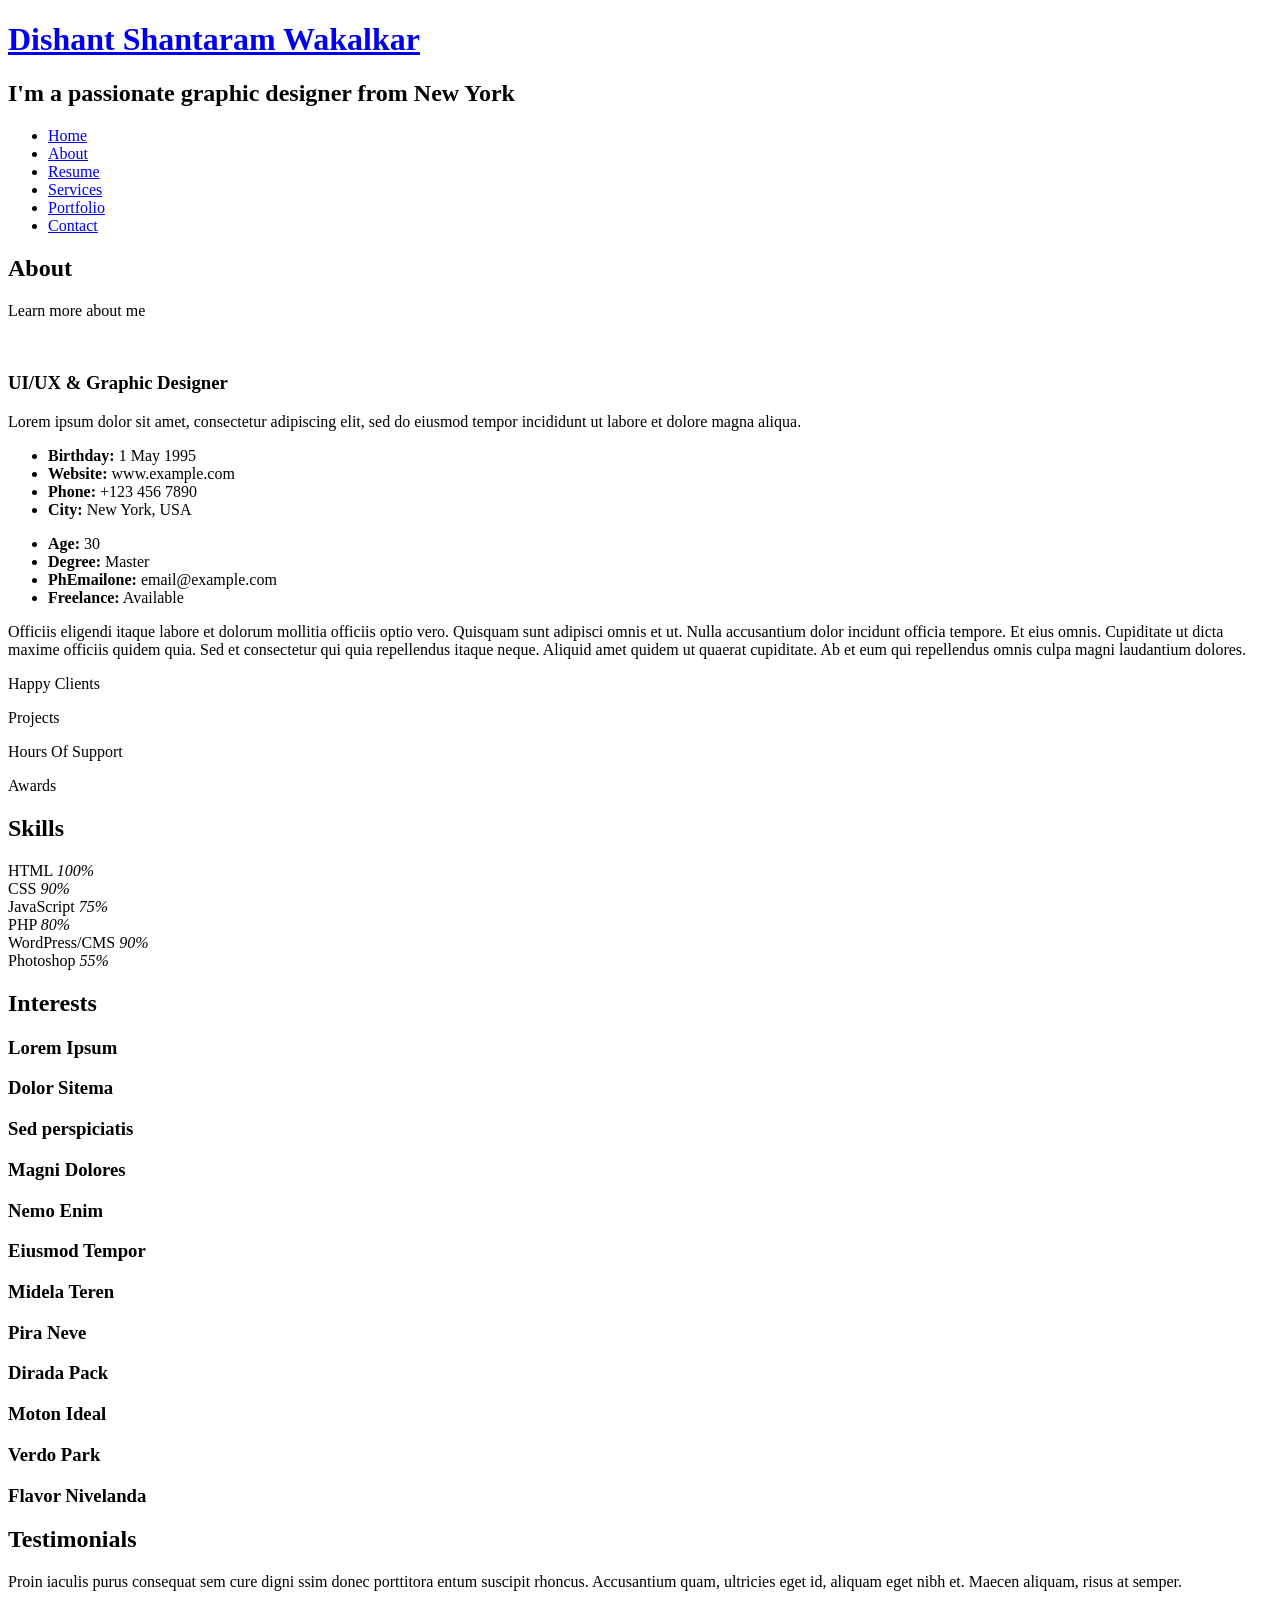
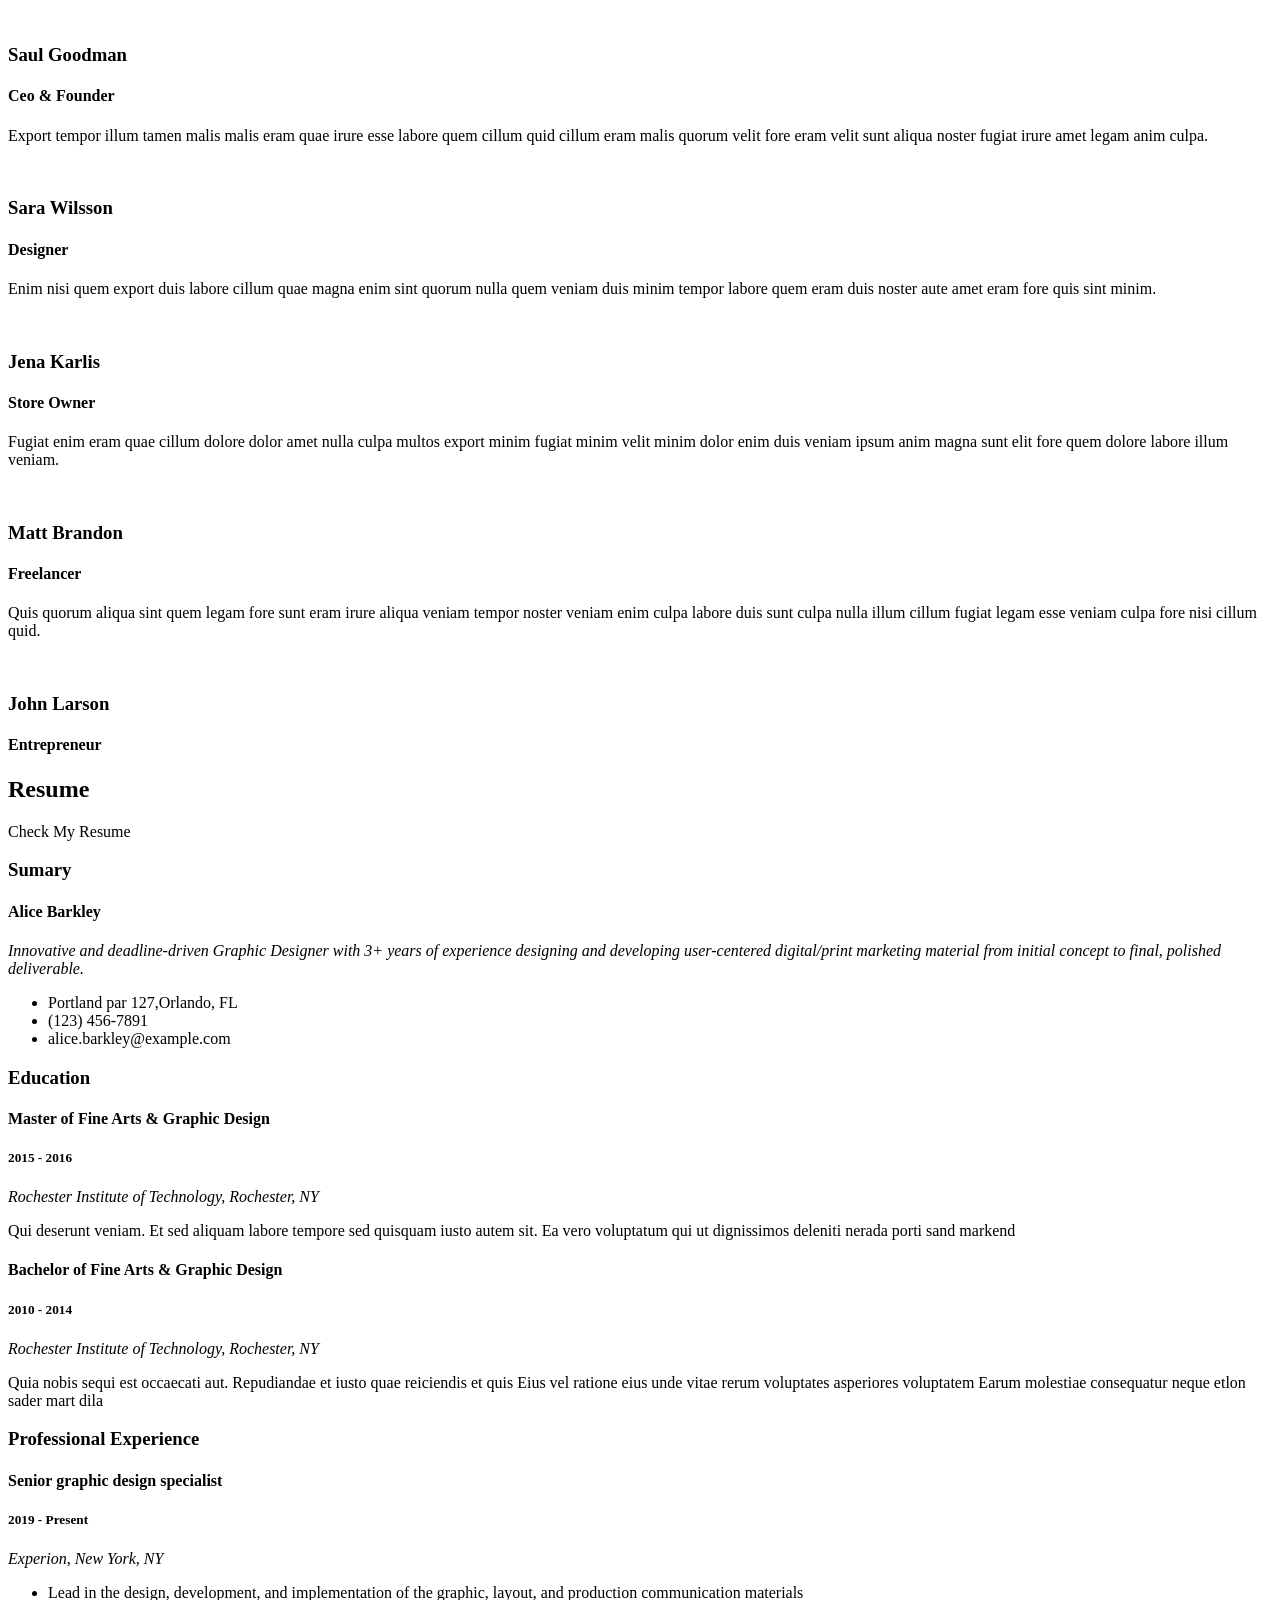
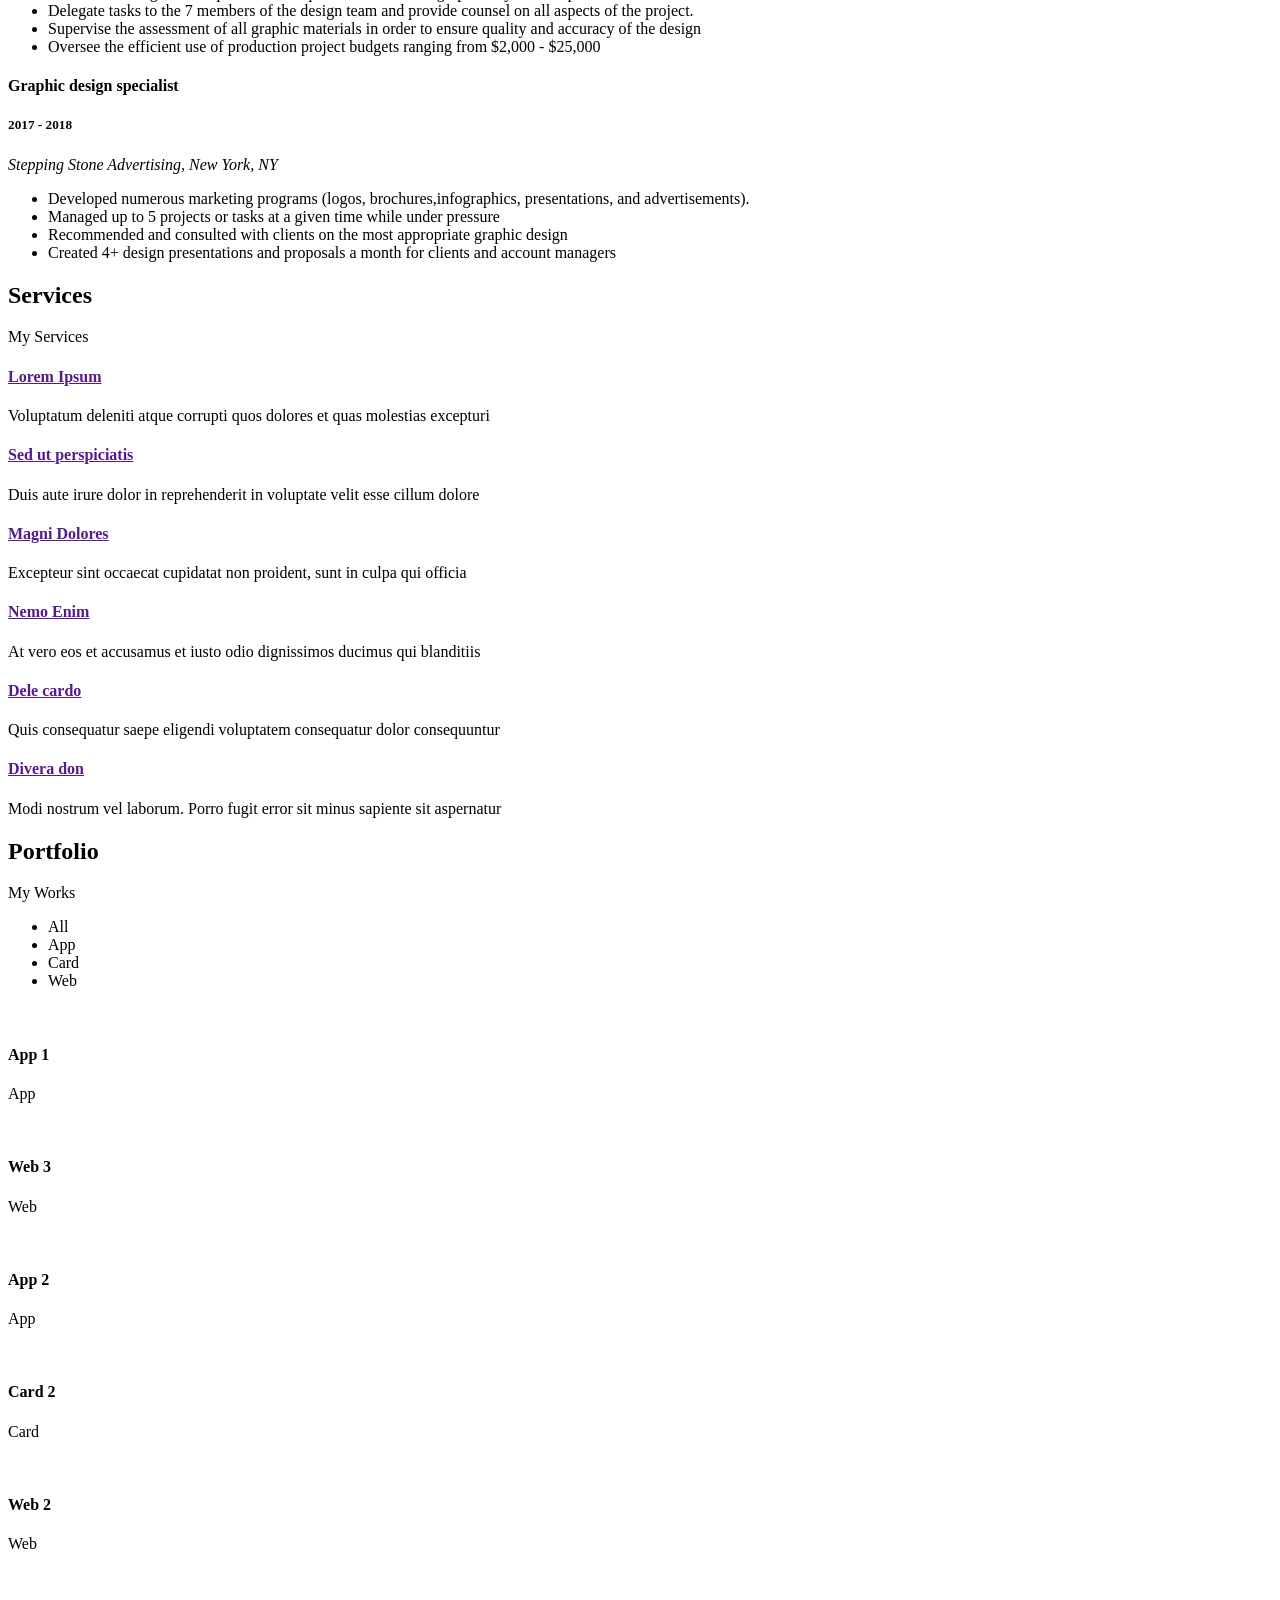
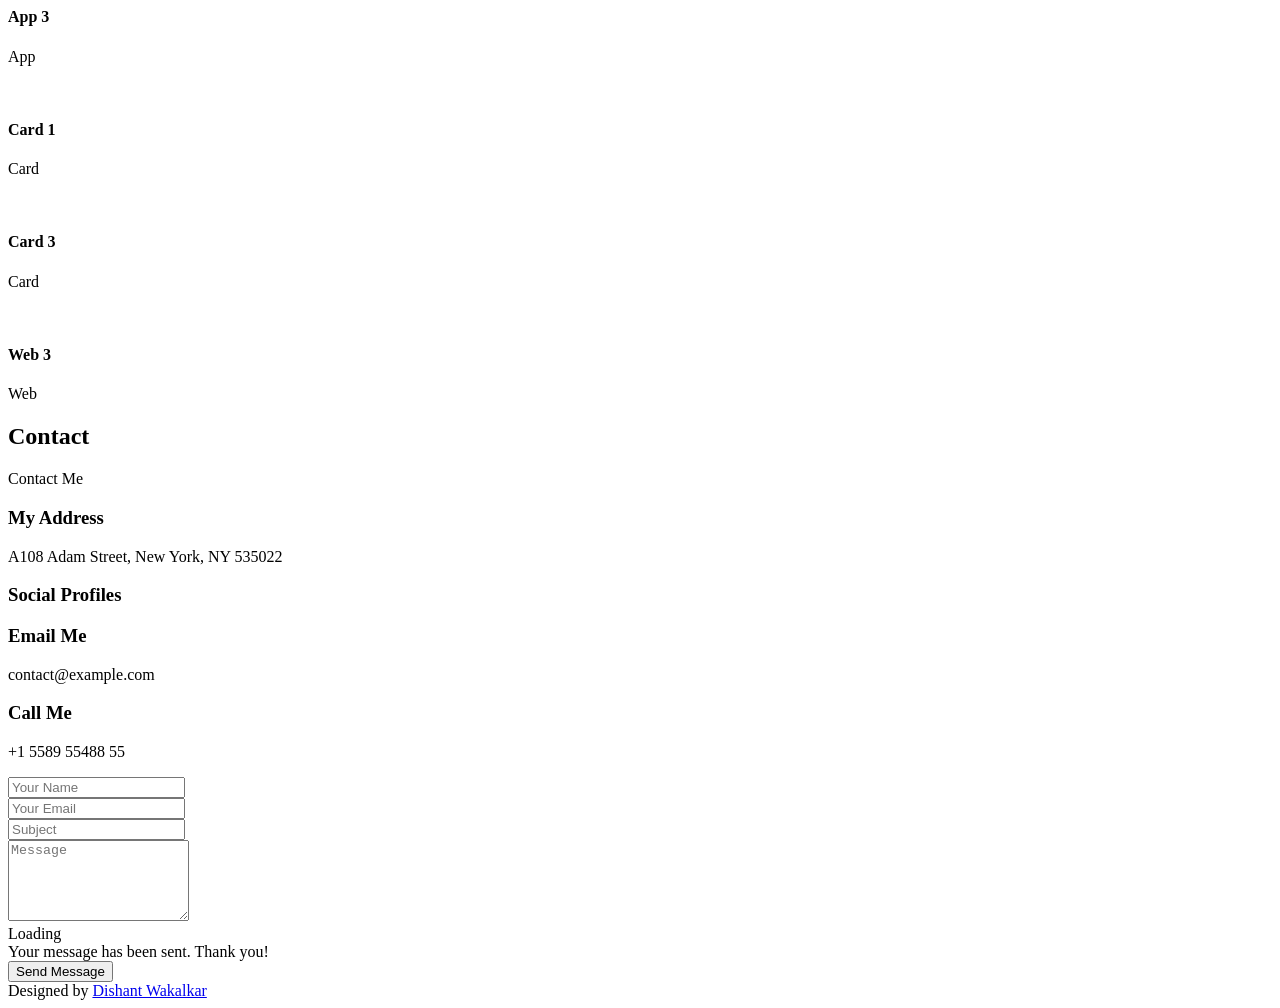
==== index.html @ 9e3fe653 "Some update" ====
<!DOCTYPE html>
<html lang="en">

<head>
  <meta charset="utf-8">
  <meta content="width=device-width, initial-scale=1.0" name="viewport">

  <title>Personal Bootstrap Template</title>
  <meta content="" name="description">
  <meta content="" name="keywords">

  <!-- Favicons -->
  <link href="assets/img/favicon.png" rel="icon">
  <link href="assets/img/apple-touch-icon.png" rel="apple-touch-icon">

  <!-- Google Fonts -->
  <link href="https://fonts.googleapis.com/css?family=Open+Sans:300,300i,400,400i,600,600i,700,700i|Raleway:300,300i,400,400i,500,500i,600,600i,700,700i|Poppins:300,300i,400,400i,500,500i,600,600i,700,700i" rel="stylesheet">

  <!-- Vendor CSS Files -->
  <link href="assets/vendor/bootstrap/css/bootstrap.min.css" rel="stylesheet">
  <link href="assets/vendor/bootstrap-icons/bootstrap-icons.css" rel="stylesheet">
  <link href="assets/vendor/boxicons/css/boxicons.min.css" rel="stylesheet">
  <link href="assets/vendor/glightbox/css/glightbox.min.css" rel="stylesheet">
  <link href="assets/vendor/remixicon/remixicon.css" rel="stylesheet">
  <link href="assets/vendor/swiper/swiper-bundle.min.css" rel="stylesheet">

  <!-- Template Main CSS File -->
  <link href="assets/css/style.css" rel="stylesheet">

  <!-- =======================================================
  * Template Name: Personal - v4.8.1
  * Template URL: https://bootstrapmade.com/personal-free-resume-bootstrap-template/
  * Author: BootstrapMade.com
  * License: https://bootstrapmade.com/license/
  ======================================================== -->
</head>

<body>

  <!-- ======= Header ======= -->
  <header id="header">
    <div class="container">

      <h1><a href="index.html">Dishant Shantaram Wakalkar</a></h1>
      <!-- Uncomment below if you prefer to use an image logo -->
      <!-- <a href="index.html" class="mr-auto"><img src="assets/img/logo.png" alt="" class="img-fluid"></a> -->
      <h2>I'm a passionate <span>graphic designer</span> from New York</h2>

      <nav id="navbar" class="navbar">
        <ul>
          <li><a class="nav-link active" href="#header">Home</a></li>
          <li><a class="nav-link" href="#about">About</a></li>
          <li><a class="nav-link" href="#resume">Resume</a></li>
          <li><a class="nav-link" href="#services">Services</a></li>
          <li><a class="nav-link" href="#portfolio">Portfolio</a></li>
          <li><a class="nav-link" href="#contact">Contact</a></li>
        </ul>
        <i class="bi bi-list mobile-nav-toggle"></i>
      </nav><!-- .navbar -->

      <div class="social-links">
        <a href="#" class="twitter"><i class="bi bi-twitter"></i></a>
        <a href="#" class="facebook"><i class="bi bi-facebook"></i></a>
        <a href="#" class="instagram"><i class="bi bi-instagram"></i></a>
        <a href="#" class="linkedin"><i class="bi bi-linkedin"></i></a>
      </div>

    </div>
  </header><!-- End Header -->

  <!-- ======= About Section ======= -->
  <section id="about" class="about">

    <!-- ======= About Me ======= -->
    <div class="about-me container">

      <div class="section-title">
        <h2>About</h2>
        <p>Learn more about me</p>
      </div>

      <div class="row">
        <div class="col-lg-4" data-aos="fade-right">
          <img src="assets/img/" class="img-fluid" alt="">
        </div>
        <div class="col-lg-8 pt-4 pt-lg-0 content" data-aos="fade-left">
          <h3>UI/UX &amp; Graphic Designer</h3>
          <p class="fst-italic">
            Lorem ipsum dolor sit amet, consectetur adipiscing elit, sed do eiusmod tempor incididunt ut labore et dolore
            magna aliqua.
          </p>
          <div class="row">
            <div class="col-lg-6">
              <ul>
                <li><i class="bi bi-chevron-right"></i> <strong>Birthday:</strong> <span>1 May 1995</span></li>
                <li><i class="bi bi-chevron-right"></i> <strong>Website:</strong> <span>www.example.com</span></li>
                <li><i class="bi bi-chevron-right"></i> <strong>Phone:</strong> <span>+123 456 7890</span></li>
                <li><i class="bi bi-chevron-right"></i> <strong>City:</strong> <span>New York, USA</span></li>
              </ul>
            </div>
            <div class="col-lg-6">
              <ul>
                <li><i class="bi bi-chevron-right"></i> <strong>Age:</strong> <span>30</span></li>
                <li><i class="bi bi-chevron-right"></i> <strong>Degree:</strong> <span>Master</span></li>
                <li><i class="bi bi-chevron-right"></i> <strong>PhEmailone:</strong> <span>email@example.com</span></li>
                <li><i class="bi bi-chevron-right"></i> <strong>Freelance:</strong> <span>Available</span></li>
              </ul>
            </div>
          </div>
          <p>
            Officiis eligendi itaque labore et dolorum mollitia officiis optio vero. Quisquam sunt adipisci omnis et ut. Nulla accusantium dolor incidunt officia tempore. Et eius omnis.
            Cupiditate ut dicta maxime officiis quidem quia. Sed et consectetur qui quia repellendus itaque neque. Aliquid amet quidem ut quaerat cupiditate. Ab et eum qui repellendus omnis culpa magni laudantium dolores.
          </p>
        </div>
      </div>

    </div><!-- End About Me -->

    <!-- ======= Counts ======= -->
    <div class="counts container">

      <div class="row">

        <div class="col-lg-3 col-md-6">
          <div class="count-box">
            <i class="bi bi-emoji-smile"></i>
            <span data-purecounter-start="0" data-purecounter-end="232" data-purecounter-duration="1" class="purecounter"></span>
            <p>Happy Clients</p>
          </div>
        </div>

        <div class="col-lg-3 col-md-6 mt-5 mt-md-0">
          <div class="count-box">
            <i class="bi bi-journal-richtext"></i>
            <span data-purecounter-start="0" data-purecounter-end="521" data-purecounter-duration="1" class="purecounter"></span>
            <p>Projects</p>
          </div>
        </div>

        <div class="col-lg-3 col-md-6 mt-5 mt-lg-0">
          <div class="count-box">
            <i class="bi bi-headset"></i>
            <span data-purecounter-start="0" data-purecounter-end="1463" data-purecounter-duration="1" class="purecounter"></span>
            <p>Hours Of Support</p>
          </div>
        </div>

        <div class="col-lg-3 col-md-6 mt-5 mt-lg-0">
          <div class="count-box">
            <i class="bi bi-award"></i>
            <span data-purecounter-start="0" data-purecounter-end="24" data-purecounter-duration="1" class="purecounter"></span>
            <p>Awards</p>
          </div>
        </div>

      </div>

    </div><!-- End Counts -->

    <!-- ======= Skills  ======= -->
    <div class="skills container">

      <div class="section-title">
        <h2>Skills</h2>
      </div>

      <div class="row skills-content">

        <div class="col-lg-6">

          <div class="progress">
            <span class="skill">HTML <i class="val">100%</i></span>
            <div class="progress-bar-wrap">
              <div class="progress-bar" role="progressbar" aria-valuenow="100" aria-valuemin="0" aria-valuemax="100"></div>
            </div>
          </div>

          <div class="progress">
            <span class="skill">CSS <i class="val">90%</i></span>
            <div class="progress-bar-wrap">
              <div class="progress-bar" role="progressbar" aria-valuenow="90" aria-valuemin="0" aria-valuemax="100"></div>
            </div>
          </div>

          <div class="progress">
            <span class="skill">JavaScript <i class="val">75%</i></span>
            <div class="progress-bar-wrap">
              <div class="progress-bar" role="progressbar" aria-valuenow="75" aria-valuemin="0" aria-valuemax="100"></div>
            </div>
          </div>

        </div>

        <div class="col-lg-6">

          <div class="progress">
            <span class="skill">PHP <i class="val">80%</i></span>
            <div class="progress-bar-wrap">
              <div class="progress-bar" role="progressbar" aria-valuenow="80" aria-valuemin="0" aria-valuemax="100"></div>
            </div>
          </div>

          <div class="progress">
            <span class="skill">WordPress/CMS <i class="val">90%</i></span>
            <div class="progress-bar-wrap">
              <div class="progress-bar" role="progressbar" aria-valuenow="90" aria-valuemin="0" aria-valuemax="100"></div>
            </div>
          </div>

          <div class="progress">
            <span class="skill">Photoshop <i class="val">55%</i></span>
            <div class="progress-bar-wrap">
              <div class="progress-bar" role="progressbar" aria-valuenow="55" aria-valuemin="0" aria-valuemax="100"></div>
            </div>
          </div>

        </div>

      </div>

    </div><!-- End Skills -->

    <!-- ======= Interests ======= -->
    <div class="interests container">

      <div class="section-title">
        <h2>Interests</h2>
      </div>

      <div class="row">
        <div class="col-lg-3 col-md-4">
          <div class="icon-box">
            <i class="ri-store-line" style="color: #ffbb2c;"></i>
            <h3>Lorem Ipsum</h3>
          </div>
        </div>
        <div class="col-lg-3 col-md-4 mt-4 mt-md-0">
          <div class="icon-box">
            <i class="ri-bar-chart-box-line" style="color: #5578ff;"></i>
            <h3>Dolor Sitema</h3>
          </div>
        </div>
        <div class="col-lg-3 col-md-4 mt-4 mt-md-0">
          <div class="icon-box">
            <i class="ri-calendar-todo-line" style="color: #e80368;"></i>
            <h3>Sed perspiciatis</h3>
          </div>
        </div>
        <div class="col-lg-3 col-md-4 mt-4 mt-lg-0">
          <div class="icon-box">
            <i class="ri-paint-brush-line" style="color: #e361ff;"></i>
            <h3>Magni Dolores</h3>
          </div>
        </div>
        <div class="col-lg-3 col-md-4 mt-4">
          <div class="icon-box">
            <i class="ri-database-2-line" style="color: #47aeff;"></i>
            <h3>Nemo Enim</h3>
          </div>
        </div>
        <div class="col-lg-3 col-md-4 mt-4">
          <div class="icon-box">
            <i class="ri-gradienter-line" style="color: #ffa76e;"></i>
            <h3>Eiusmod Tempor</h3>
          </div>
        </div>
        <div class="col-lg-3 col-md-4 mt-4">
          <div class="icon-box">
            <i class="ri-file-list-3-line" style="color: #11dbcf;"></i>
            <h3>Midela Teren</h3>
          </div>
        </div>
        <div class="col-lg-3 col-md-4 mt-4">
          <div class="icon-box">
            <i class="ri-price-tag-2-line" style="color: #4233ff;"></i>
            <h3>Pira Neve</h3>
          </div>
        </div>
        <div class="col-lg-3 col-md-4 mt-4">
          <div class="icon-box">
            <i class="ri-anchor-line" style="color: #b2904f;"></i>
            <h3>Dirada Pack</h3>
          </div>
        </div>
        <div class="col-lg-3 col-md-4 mt-4">
          <div class="icon-box">
            <i class="ri-disc-line" style="color: #b20969;"></i>
            <h3>Moton Ideal</h3>
          </div>
        </div>
        <div class="col-lg-3 col-md-4 mt-4">
          <div class="icon-box">
            <i class="ri-base-station-line" style="color: #ff5828;"></i>
            <h3>Verdo Park</h3>
          </div>
        </div>
        <div class="col-lg-3 col-md-4 mt-4">
          <div class="icon-box">
            <i class="ri-fingerprint-line" style="color: #29cc61;"></i>
            <h3>Flavor Nivelanda</h3>
          </div>
        </div>
      </div>

    </div><!-- End Interests -->

    <!-- ======= Testimonials ======= -->
    <div class="testimonials container">

      <div class="section-title">
        <h2>Testimonials</h2>
      </div>

      <div class="testimonials-slider swiper" data-aos="fade-up" data-aos-delay="100">
        <div class="swiper-wrapper">

          <div class="swiper-slide">
            <div class="testimonial-item">
              <p>
                <i class="bx bxs-quote-alt-left quote-icon-left"></i>
                Proin iaculis purus consequat sem cure digni ssim donec porttitora entum suscipit rhoncus. Accusantium quam, ultricies eget id, aliquam eget nibh et. Maecen aliquam, risus at semper.
                <i class="bx bxs-quote-alt-right quote-icon-right"></i>
              </p>
              <img src="assets/img/testimonials/testimonials-1.jpg" class="testimonial-img" alt="">
              <h3>Saul Goodman</h3>
              <h4>Ceo &amp; Founder</h4>
            </div>
          </div><!-- End testimonial item -->

          <div class="swiper-slide">
            <div class="testimonial-item">
              <p>
                <i class="bx bxs-quote-alt-left quote-icon-left"></i>
                Export tempor illum tamen malis malis eram quae irure esse labore quem cillum quid cillum eram malis quorum velit fore eram velit sunt aliqua noster fugiat irure amet legam anim culpa.
                <i class="bx bxs-quote-alt-right quote-icon-right"></i>
              </p>
              <img src="assets/img/testimonials/testimonials-2.jpg" class="testimonial-img" alt="">
              <h3>Sara Wilsson</h3>
              <h4>Designer</h4>
            </div>
          </div><!-- End testimonial item -->

          <div class="swiper-slide">
            <div class="testimonial-item">
              <p>
                <i class="bx bxs-quote-alt-left quote-icon-left"></i>
                Enim nisi quem export duis labore cillum quae magna enim sint quorum nulla quem veniam duis minim tempor labore quem eram duis noster aute amet eram fore quis sint minim.
                <i class="bx bxs-quote-alt-right quote-icon-right"></i>
              </p>
              <img src="assets/img/testimonials/testimonials-3.jpg" class="testimonial-img" alt="">
              <h3>Jena Karlis</h3>
              <h4>Store Owner</h4>
            </div>
          </div><!-- End testimonial item -->

          <div class="swiper-slide">
            <div class="testimonial-item">
              <p>
                <i class="bx bxs-quote-alt-left quote-icon-left"></i>
                Fugiat enim eram quae cillum dolore dolor amet nulla culpa multos export minim fugiat minim velit minim dolor enim duis veniam ipsum anim magna sunt elit fore quem dolore labore illum veniam.
                <i class="bx bxs-quote-alt-right quote-icon-right"></i>
              </p>
              <img src="assets/img/testimonials/testimonials-4.jpg" class="testimonial-img" alt="">
              <h3>Matt Brandon</h3>
              <h4>Freelancer</h4>
            </div>
          </div><!-- End testimonial item -->

          <div class="swiper-slide">
            <div class="testimonial-item">
              <p>
                <i class="bx bxs-quote-alt-left quote-icon-left"></i>
                Quis quorum aliqua sint quem legam fore sunt eram irure aliqua veniam tempor noster veniam enim culpa labore duis sunt culpa nulla illum cillum fugiat legam esse veniam culpa fore nisi cillum quid.
                <i class="bx bxs-quote-alt-right quote-icon-right"></i>
              </p>
              <img src="assets/img/testimonials/testimonials-5.jpg" class="testimonial-img" alt="">
              <h3>John Larson</h3>
              <h4>Entrepreneur</h4>
            </div>
          </div><!-- End testimonial item -->

        </div>
        <div class="swiper-pagination"></div>
      </div>

      <div class="owl-carousel testimonials-carousel">

      </div>

    </div><!-- End Testimonials  -->

  </section><!-- End About Section -->

  <!-- ======= Resume Section ======= -->
  <section id="resume" class="resume">
    <div class="container">

      <div class="section-title">
        <h2>Resume</h2>
        <p>Check My Resume</p>
      </div>

      <div class="row">
        <div class="col-lg-6">
          <h3 class="resume-title">Sumary</h3>
          <div class="resume-item pb-0">
            <h4>Alice Barkley</h4>
            <p><em>Innovative and deadline-driven Graphic Designer with 3+ years of experience designing and developing user-centered digital/print marketing material from initial concept to final, polished deliverable.</em></p>
            <p>
            <ul>
              <li>Portland par 127,Orlando, FL</li>
              <li>(123) 456-7891</li>
              <li>alice.barkley@example.com</li>
            </ul>
            </p>
          </div>

          <h3 class="resume-title">Education</h3>
          <div class="resume-item">
            <h4>Master of Fine Arts &amp; Graphic Design</h4>
            <h5>2015 - 2016</h5>
            <p><em>Rochester Institute of Technology, Rochester, NY</em></p>
            <p>Qui deserunt veniam. Et sed aliquam labore tempore sed quisquam iusto autem sit. Ea vero voluptatum qui ut dignissimos deleniti nerada porti sand markend</p>
          </div>
          <div class="resume-item">
            <h4>Bachelor of Fine Arts &amp; Graphic Design</h4>
            <h5>2010 - 2014</h5>
            <p><em>Rochester Institute of Technology, Rochester, NY</em></p>
            <p>Quia nobis sequi est occaecati aut. Repudiandae et iusto quae reiciendis et quis Eius vel ratione eius unde vitae rerum voluptates asperiores voluptatem Earum molestiae consequatur neque etlon sader mart dila</p>
          </div>
        </div>
        <div class="col-lg-6">
          <h3 class="resume-title">Professional Experience</h3>
          <div class="resume-item">
            <h4>Senior graphic design specialist</h4>
            <h5>2019 - Present</h5>
            <p><em>Experion, New York, NY </em></p>
            <p>
            <ul>
              <li>Lead in the design, development, and implementation of the graphic, layout, and production communication materials</li>
              <li>Delegate tasks to the 7 members of the design team and provide counsel on all aspects of the project. </li>
              <li>Supervise the assessment of all graphic materials in order to ensure quality and accuracy of the design</li>
              <li>Oversee the efficient use of production project budgets ranging from $2,000 - $25,000</li>
            </ul>
            </p>
          </div>
          <div class="resume-item">
            <h4>Graphic design specialist</h4>
            <h5>2017 - 2018</h5>
            <p><em>Stepping Stone Advertising, New York, NY</em></p>
            <p>
            <ul>
              <li>Developed numerous marketing programs (logos, brochures,infographics, presentations, and advertisements).</li>
              <li>Managed up to 5 projects or tasks at a given time while under pressure</li>
              <li>Recommended and consulted with clients on the most appropriate graphic design</li>
              <li>Created 4+ design presentations and proposals a month for clients and account managers</li>
            </ul>
            </p>
          </div>
        </div>
      </div>

    </div>
  </section><!-- End Resume Section -->

  <!-- ======= Services Section ======= -->
  <section id="services" class="services">
    <div class="container">

      <div class="section-title">
        <h2>Services</h2>
        <p>My Services</p>
      </div>

      <div class="row">
        <div class="col-lg-4 col-md-6 d-flex align-items-stretch">
          <div class="icon-box">
            <div class="icon"><i class="bx bxl-dribbble"></i></div>
            <h4><a href="">Lorem Ipsum</a></h4>
            <p>Voluptatum deleniti atque corrupti quos dolores et quas molestias excepturi</p>
          </div>
        </div>

        <div class="col-lg-4 col-md-6 d-flex align-items-stretch mt-4 mt-md-0">
          <div class="icon-box">
            <div class="icon"><i class="bx bx-file"></i></div>
            <h4><a href="">Sed ut perspiciatis</a></h4>
            <p>Duis aute irure dolor in reprehenderit in voluptate velit esse cillum dolore</p>
          </div>
        </div>

        <div class="col-lg-4 col-md-6 d-flex align-items-stretch mt-4 mt-lg-0">
          <div class="icon-box">
            <div class="icon"><i class="bx bx-tachometer"></i></div>
            <h4><a href="">Magni Dolores</a></h4>
            <p>Excepteur sint occaecat cupidatat non proident, sunt in culpa qui officia</p>
          </div>
        </div>

        <div class="col-lg-4 col-md-6 d-flex align-items-stretch mt-4">
          <div class="icon-box">
            <div class="icon"><i class="bx bx-world"></i></div>
            <h4><a href="">Nemo Enim</a></h4>
            <p>At vero eos et accusamus et iusto odio dignissimos ducimus qui blanditiis</p>
          </div>
        </div>

        <div class="col-lg-4 col-md-6 d-flex align-items-stretch mt-4">
          <div class="icon-box">
            <div class="icon"><i class="bx bx-slideshow"></i></div>
            <h4><a href="">Dele cardo</a></h4>
            <p>Quis consequatur saepe eligendi voluptatem consequatur dolor consequuntur</p>
          </div>
        </div>

        <div class="col-lg-4 col-md-6 d-flex align-items-stretch mt-4">
          <div class="icon-box">
            <div class="icon"><i class="bx bx-arch"></i></div>
            <h4><a href="">Divera don</a></h4>
            <p>Modi nostrum vel laborum. Porro fugit error sit minus sapiente sit aspernatur</p>
          </div>
        </div>

      </div>

    </div>
  </section><!-- End Services Section -->

  <!-- ======= Portfolio Section ======= -->
  <section id="portfolio" class="portfolio">
    <div class="container">

      <div class="section-title">
        <h2>Portfolio</h2>
        <p>My Works</p>
      </div>

      <div class="row">
        <div class="col-lg-12 d-flex justify-content-center">
          <ul id="portfolio-flters">
            <li data-filter="*" class="filter-active">All</li>
            <li data-filter=".filter-app">App</li>
            <li data-filter=".filter-card">Card</li>
            <li data-filter=".filter-web">Web</li>
          </ul>
        </div>
      </div>

      <div class="row portfolio-container">

        <div class="col-lg-4 col-md-6 portfolio-item filter-app">
          <div class="portfolio-wrap">
            <img src="assets/img/portfolio/portfolio-1.jpg" class="img-fluid" alt="">
            <div class="portfolio-info">
              <h4>App 1</h4>
              <p>App</p>
              <div class="portfolio-links">
                <a href="assets/img/portfolio/portfolio-1.jpg" data-gallery="portfolioGallery" class="portfolio-lightbox" title="App 1"><i class="bx bx-plus"></i></a>
                <a href="portfolio-details.html" data-gallery="portfolioDetailsGallery" data-glightbox="type: external" class="portfolio-details-lightbox" title="Portfolio Details"><i class="bx bx-link"></i></a>
              </div>
            </div>
          </div>
        </div>

        <div class="col-lg-4 col-md-6 portfolio-item filter-web">
          <div class="portfolio-wrap">
            <img src="assets/img/portfolio/portfolio-2.jpg" class="img-fluid" alt="">
            <div class="portfolio-info">
              <h4>Web 3</h4>
              <p>Web</p>
              <div class="portfolio-links">
                <a href="assets/img/portfolio/portfolio-2.jpg" data-gallery="portfolioGallery" class="portfolio-lightbox" title="Web 3"><i class="bx bx-plus"></i></a>
                <a href="portfolio-details.html" data-gallery="portfolioDetailsGallery" data-glightbox="type: external" class="portfolio-details-lightbox" title="Portfolio Details"><i class="bx bx-link"></i></a>
              </div>
            </div>
          </div>
        </div>

        <div class="col-lg-4 col-md-6 portfolio-item filter-app">
          <div class="portfolio-wrap">
            <img src="assets/img/portfolio/portfolio-3.jpg" class="img-fluid" alt="">
            <div class="portfolio-info">
              <h4>App 2</h4>
              <p>App</p>
              <div class="portfolio-links">
                <a href="assets/img/portfolio/portfolio-3.jpg" data-gallery="portfolioGallery" class="portfolio-lightbox" title="App 2"><i class="bx bx-plus"></i></a>
                <a href="portfolio-details.html" data-gallery="portfolioDetailsGallery" data-glightbox="type: external" class="portfolio-details-lightbox" title="Portfolio Details"><i class="bx bx-link"></i></a>
              </div>
            </div>
          </div>
        </div>

        <div class="col-lg-4 col-md-6 portfolio-item filter-card">
          <div class="portfolio-wrap">
            <img src="assets/img/portfolio/portfolio-4.jpg" class="img-fluid" alt="">
            <div class="portfolio-info">
              <h4>Card 2</h4>
              <p>Card</p>
              <div class="portfolio-links">
                <a href="assets/img/portfolio/portfolio-4.jpg" data-gallery="portfolioGallery" class="portfolio-lightbox" title="Card 2"><i class="bx bx-plus"></i></a>
                <a href="portfolio-details.html" data-gallery="portfolioDetailsGallery" data-glightbox="type: external" class="portfolio-details-lightbox" title="Portfolio Details"><i class="bx bx-link"></i></a>
              </div>
            </div>
          </div>
        </div>

        <div class="col-lg-4 col-md-6 portfolio-item filter-web">
          <div class="portfolio-wrap">
            <img src="assets/img/portfolio/portfolio-5.jpg" class="img-fluid" alt="">
            <div class="portfolio-info">
              <h4>Web 2</h4>
              <p>Web</p>
              <div class="portfolio-links">
                <a href="assets/img/portfolio/portfolio-5.jpg" data-gallery="portfolioGallery" class="portfolio-lightbox" title="Web 2"><i class="bx bx-plus"></i></a>
                <a href="portfolio-details.html" data-gallery="portfolioDetailsGallery" data-glightbox="type: external" class="portfolio-details-lightbox" title="Portfolio Details"><i class="bx bx-link"></i></a>
              </div>
            </div>
          </div>
        </div>

        <div class="col-lg-4 col-md-6 portfolio-item filter-app">
          <div class="portfolio-wrap">
            <img src="assets/img/portfolio/portfolio-6.jpg" class="img-fluid" alt="">
            <div class="portfolio-info">
              <h4>App 3</h4>
              <p>App</p>
              <div class="portfolio-links">
                <a href="assets/img/portfolio/portfolio-6.jpg" data-gallery="portfolioGallery" class="portfolio-lightbox" title="App 3"><i class="bx bx-plus"></i></a>
                <a href="portfolio-details.html" data-gallery="portfolioDetailsGallery" data-glightbox="type: external" class="portfolio-details-lightbox" title="Portfolio Details"><i class="bx bx-link"></i></a>
              </div>
            </div>
          </div>
        </div>

        <div class="col-lg-4 col-md-6 portfolio-item filter-card">
          <div class="portfolio-wrap">
            <img src="assets/img/portfolio/portfolio-7.jpg" class="img-fluid" alt="">
            <div class="portfolio-info">
              <h4>Card 1</h4>
              <p>Card</p>
              <div class="portfolio-links">
                <a href="assets/img/portfolio/portfolio-7.jpg" data-gallery="portfolioGallery" class="portfolio-lightbox" title="Card 1"><i class="bx bx-plus"></i></a>
                <a href="portfolio-details.html" data-gallery="portfolioDetailsGallery" data-glightbox="type: external" class="portfolio-details-lightbox" title="Portfolio Details"><i class="bx bx-link"></i></a>
              </div>
            </div>
          </div>
        </div>

        <div class="col-lg-4 col-md-6 portfolio-item filter-card">
          <div class="portfolio-wrap">
            <img src="assets/img/portfolio/portfolio-8.jpg" class="img-fluid" alt="">
            <div class="portfolio-info">
              <h4>Card 3</h4>
              <p>Card</p>
              <div class="portfolio-links">
                <a href="assets/img/portfolio/portfolio-8.jpg" data-gallery="portfolioGallery" class="portfolio-lightbox" title="Card 3"><i class="bx bx-plus"></i></a>
                <a href="portfolio-details.html" data-gallery="portfolioDetailsGallery" data-glightbox="type: external" class="portfolio-details-lightbox" title="Portfolio Details"><i class="bx bx-link"></i></a>
              </div>
            </div>
          </div>
        </div>

        <div class="col-lg-4 col-md-6 portfolio-item filter-web">
          <div class="portfolio-wrap">
            <img src="assets/img/portfolio/portfolio-9.jpg" class="img-fluid" alt="">
            <div class="portfolio-info">
              <h4>Web 3</h4>
              <p>Web</p>
              <div class="portfolio-links">
                <a href="assets/img/portfolio/portfolio-9.jpg" data-gallery="portfolioGallery" class="portfolio-lightbox" title="Web 3"><i class="bx bx-plus"></i></a>
                <a href="portfolio-details.html" data-gallery="portfolioDetailsGallery" data-glightbox="type: external" class="portfolio-details-lightbox" title="Portfolio Details"><i class="bx bx-link"></i></a>
              </div>
            </div>
          </div>
        </div>

      </div>

    </div>
  </section><!-- End Portfolio Section -->

  <!-- ======= Contact Section ======= -->
  <section id="contact" class="contact">
    <div class="container">

      <div class="section-title">
        <h2>Contact</h2>
        <p>Contact Me</p>
      </div>

      <div class="row mt-2">

        <div class="col-md-6 d-flex align-items-stretch">
          <div class="info-box">
            <i class="bx bx-map"></i>
            <h3>My Address</h3>
            <p>A108 Adam Street, New York, NY 535022</p>
          </div>
        </div>

        <div class="col-md-6 mt-4 mt-md-0 d-flex align-items-stretch">
          <div class="info-box">
            <i class="bx bx-share-alt"></i>
            <h3>Social Profiles</h3>
            <div class="social-links">
              <a href="#" class="twitter"><i class="bi bi-twitter"></i></a>
              <a href="#" class="facebook"><i class="bi bi-facebook"></i></a>
              <a href="#" class="instagram"><i class="bi bi-instagram"></i></a>
              <a href="#" class="google-plus"><i class="bi bi-skype"></i></a>
              <a href="#" class="linkedin"><i class="bi bi-linkedin"></i></a>
            </div>
          </div>
        </div>

        <div class="col-md-6 mt-4 d-flex align-items-stretch">
          <div class="info-box">
            <i class="bx bx-envelope"></i>
            <h3>Email Me</h3>
            <p>contact@example.com</p>
          </div>
        </div>
        <div class="col-md-6 mt-4 d-flex align-items-stretch">
          <div class="info-box">
            <i class="bx bx-phone-call"></i>
            <h3>Call Me</h3>
            <p>+1 5589 55488 55</p>
          </div>
        </div>
      </div>

      <form action="forms/contact.php" method="post" role="form" class="php-email-form mt-4">
        <div class="row">
          <div class="col-md-6 form-group">
            <input type="text" name="name" class="form-control" id="name" placeholder="Your Name" required>
          </div>
          <div class="col-md-6 form-group mt-3 mt-md-0">
            <input type="email" class="form-control" name="email" id="email" placeholder="Your Email" required>
          </div>
        </div>
        <div class="form-group mt-3">
          <input type="text" class="form-control" name="subject" id="subject" placeholder="Subject" required>
        </div>
        <div class="form-group mt-3">
          <textarea class="form-control" name="message" rows="5" placeholder="Message" required></textarea>
        </div>
        <div class="my-3">
          <div class="loading">Loading</div>
          <div class="error-message"></div>
          <div class="sent-message">Your message has been sent. Thank you!</div>
        </div>
        <div class="text-center"><button type="submit">Send Message</button></div>
      </form>

    </div>
  </section><!-- End Contact Section -->

  <div class="credits">
    <!-- All the links in the footer should remain intact. -->
    <!-- You can delete the links only if you purchased the pro version. -->
    <!-- Licensing information: https://bootstrapmade.com/license/ -->
    <!-- Purchase the pro version with working PHP/AJAX contact form: https://bootstrapmade.com/personal-free-resume-bootstrap-template/ -->
    Designed by <a href="https://dishantwakalkar.com/">Dishant Wakalkar</a>
  </div>

  <!-- Vendor JS Files -->
  <script src="assets/vendor/purecounter/purecounter_vanilla.js"></script>
  <script src="assets/vendor/bootstrap/js/bootstrap.bundle.min.js"></script>
  <script src="assets/vendor/glightbox/js/glightbox.min.js"></script>
  <script src="assets/vendor/isotope-layout/isotope.pkgd.min.js"></script>
  <script src="assets/vendor/swiper/swiper-bundle.min.js"></script>
  <script src="assets/vendor/waypoints/noframework.waypoints.js"></script>
  <script src="assets/vendor/php-email-form/validate.js"></script>

  <!-- Template Main JS File -->
  <script src="assets/js/main.js"></script>

</body>

</html>
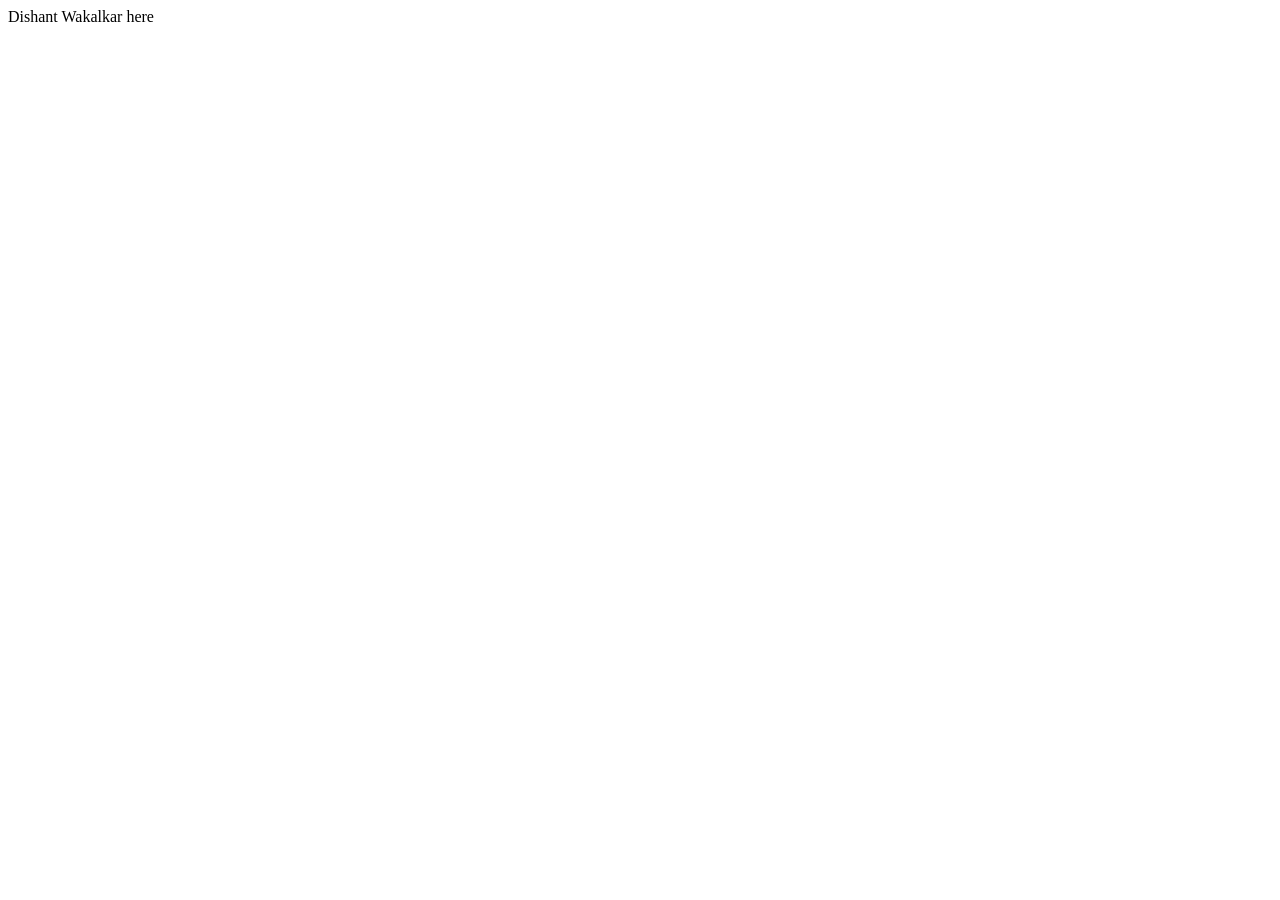
==== commit 32f59c34: "Some More Updates" ====
--- a/index.html
+++ b/index.html
@@ -1,779 +1,12 @@
 <!DOCTYPE html>
 <html lang="en">
-
 <head>
-  <meta charset="utf-8">
-  <meta content="width=device-width, initial-scale=1.0" name="viewport">
-
-  <title>Personal Bootstrap Template</title>
-  <meta content="" name="description">
-  <meta content="" name="keywords">
-
-  <!-- Favicons -->
-  <link href="assets/img/favicon.png" rel="icon">
-  <link href="assets/img/apple-touch-icon.png" rel="apple-touch-icon">
-
-  <!-- Google Fonts -->
-  <link href="https://fonts.googleapis.com/css?family=Open+Sans:300,300i,400,400i,600,600i,700,700i|Raleway:300,300i,400,400i,500,500i,600,600i,700,700i|Poppins:300,300i,400,400i,500,500i,600,600i,700,700i" rel="stylesheet">
-
-  <!-- Vendor CSS Files -->
-  <link href="assets/vendor/bootstrap/css/bootstrap.min.css" rel="stylesheet">
-  <link href="assets/vendor/bootstrap-icons/bootstrap-icons.css" rel="stylesheet">
-  <link href="assets/vendor/boxicons/css/boxicons.min.css" rel="stylesheet">
-  <link href="assets/vendor/glightbox/css/glightbox.min.css" rel="stylesheet">
-  <link href="assets/vendor/remixicon/remixicon.css" rel="stylesheet">
-  <link href="assets/vendor/swiper/swiper-bundle.min.css" rel="stylesheet">
-
-  <!-- Template Main CSS File -->
-  <link href="assets/css/style.css" rel="stylesheet">
-
-  <!-- =======================================================
-  * Template Name: Personal - v4.8.1
-  * Template URL: https://bootstrapmade.com/personal-free-resume-bootstrap-template/
-  * Author: BootstrapMade.com
-  * License: https://bootstrapmade.com/license/
-  ======================================================== -->
+    <meta charset="UTF-8">
+    <meta http-equiv="X-UA-Compatible" content="IE=edge">
+    <meta name="viewport" content="width=device-width, initial-scale=1.0">
+    <title>Document</title>
 </head>
-
 <body>
-
-  <!-- ======= Header ======= -->
-  <header id="header">
-    <div class="container">
-
-      <h1><a href="index.html">Dishant Shantaram Wakalkar</a></h1>
-      <!-- Uncomment below if you prefer to use an image logo -->
-      <!-- <a href="index.html" class="mr-auto"><img src="assets/img/logo.png" alt="" class="img-fluid"></a> -->
-      <h2>I'm a passionate <span>graphic designer</span> from New York</h2>
-
-      <nav id="navbar" class="navbar">
-        <ul>
-          <li><a class="nav-link active" href="#header">Home</a></li>
-          <li><a class="nav-link" href="#about">About</a></li>
-          <li><a class="nav-link" href="#resume">Resume</a></li>
-          <li><a class="nav-link" href="#services">Services</a></li>
-          <li><a class="nav-link" href="#portfolio">Portfolio</a></li>
-          <li><a class="nav-link" href="#contact">Contact</a></li>
-        </ul>
-        <i class="bi bi-list mobile-nav-toggle"></i>
-      </nav><!-- .navbar -->
-
-      <div class="social-links">
-        <a href="#" class="twitter"><i class="bi bi-twitter"></i></a>
-        <a href="#" class="facebook"><i class="bi bi-facebook"></i></a>
-        <a href="#" class="instagram"><i class="bi bi-instagram"></i></a>
-        <a href="#" class="linkedin"><i class="bi bi-linkedin"></i></a>
-      </div>
-
-    </div>
-  </header><!-- End Header -->
-
-  <!-- ======= About Section ======= -->
-  <section id="about" class="about">
-
-    <!-- ======= About Me ======= -->
-    <div class="about-me container">
-
-      <div class="section-title">
-        <h2>About</h2>
-        <p>Learn more about me</p>
-      </div>
-
-      <div class="row">
-        <div class="col-lg-4" data-aos="fade-right">
-          <img src="assets/img/" class="img-fluid" alt="">
-        </div>
-        <div class="col-lg-8 pt-4 pt-lg-0 content" data-aos="fade-left">
-          <h3>UI/UX &amp; Graphic Designer</h3>
-          <p class="fst-italic">
-            Lorem ipsum dolor sit amet, consectetur adipiscing elit, sed do eiusmod tempor incididunt ut labore et dolore
-            magna aliqua.
-          </p>
-          <div class="row">
-            <div class="col-lg-6">
-              <ul>
-                <li><i class="bi bi-chevron-right"></i> <strong>Birthday:</strong> <span>1 May 1995</span></li>
-                <li><i class="bi bi-chevron-right"></i> <strong>Website:</strong> <span>www.example.com</span></li>
-                <li><i class="bi bi-chevron-right"></i> <strong>Phone:</strong> <span>+123 456 7890</span></li>
-                <li><i class="bi bi-chevron-right"></i> <strong>City:</strong> <span>New York, USA</span></li>
-              </ul>
-            </div>
-            <div class="col-lg-6">
-              <ul>
-                <li><i class="bi bi-chevron-right"></i> <strong>Age:</strong> <span>30</span></li>
-                <li><i class="bi bi-chevron-right"></i> <strong>Degree:</strong> <span>Master</span></li>
-                <li><i class="bi bi-chevron-right"></i> <strong>PhEmailone:</strong> <span>email@example.com</span></li>
-                <li><i class="bi bi-chevron-right"></i> <strong>Freelance:</strong> <span>Available</span></li>
-              </ul>
-            </div>
-          </div>
-          <p>
-            Officiis eligendi itaque labore et dolorum mollitia officiis optio vero. Quisquam sunt adipisci omnis et ut. Nulla accusantium dolor incidunt officia tempore. Et eius omnis.
-            Cupiditate ut dicta maxime officiis quidem quia. Sed et consectetur qui quia repellendus itaque neque. Aliquid amet quidem ut quaerat cupiditate. Ab et eum qui repellendus omnis culpa magni laudantium dolores.
-          </p>
-        </div>
-      </div>
-
-    </div><!-- End About Me -->
-
-    <!-- ======= Counts ======= -->
-    <div class="counts container">
-
-      <div class="row">
-
-        <div class="col-lg-3 col-md-6">
-          <div class="count-box">
-            <i class="bi bi-emoji-smile"></i>
-            <span data-purecounter-start="0" data-purecounter-end="232" data-purecounter-duration="1" class="purecounter"></span>
-            <p>Happy Clients</p>
-          </div>
-        </div>
-
-        <div class="col-lg-3 col-md-6 mt-5 mt-md-0">
-          <div class="count-box">
-            <i class="bi bi-journal-richtext"></i>
-            <span data-purecounter-start="0" data-purecounter-end="521" data-purecounter-duration="1" class="purecounter"></span>
-            <p>Projects</p>
-          </div>
-        </div>
-
-        <div class="col-lg-3 col-md-6 mt-5 mt-lg-0">
-          <div class="count-box">
-            <i class="bi bi-headset"></i>
-            <span data-purecounter-start="0" data-purecounter-end="1463" data-purecounter-duration="1" class="purecounter"></span>
-            <p>Hours Of Support</p>
-          </div>
-        </div>
-
-        <div class="col-lg-3 col-md-6 mt-5 mt-lg-0">
-          <div class="count-box">
-            <i class="bi bi-award"></i>
-            <span data-purecounter-start="0" data-purecounter-end="24" data-purecounter-duration="1" class="purecounter"></span>
-            <p>Awards</p>
-          </div>
-        </div>
-
-      </div>
-
-    </div><!-- End Counts -->
-
-    <!-- ======= Skills  ======= -->
-    <div class="skills container">
-
-      <div class="section-title">
-        <h2>Skills</h2>
-      </div>
-
-      <div class="row skills-content">
-
-        <div class="col-lg-6">
-
-          <div class="progress">
-            <span class="skill">HTML <i class="val">100%</i></span>
-            <div class="progress-bar-wrap">
-              <div class="progress-bar" role="progressbar" aria-valuenow="100" aria-valuemin="0" aria-valuemax="100"></div>
-            </div>
-          </div>
-
-          <div class="progress">
-            <span class="skill">CSS <i class="val">90%</i></span>
-            <div class="progress-bar-wrap">
-              <div class="progress-bar" role="progressbar" aria-valuenow="90" aria-valuemin="0" aria-valuemax="100"></div>
-            </div>
-          </div>
-
-          <div class="progress">
-            <span class="skill">JavaScript <i class="val">75%</i></span>
-            <div class="progress-bar-wrap">
-              <div class="progress-bar" role="progressbar" aria-valuenow="75" aria-valuemin="0" aria-valuemax="100"></div>
-            </div>
-          </div>
-
-        </div>
-
-        <div class="col-lg-6">
-
-          <div class="progress">
-            <span class="skill">PHP <i class="val">80%</i></span>
-            <div class="progress-bar-wrap">
-              <div class="progress-bar" role="progressbar" aria-valuenow="80" aria-valuemin="0" aria-valuemax="100"></div>
-            </div>
-          </div>
-
-          <div class="progress">
-            <span class="skill">WordPress/CMS <i class="val">90%</i></span>
-            <div class="progress-bar-wrap">
-              <div class="progress-bar" role="progressbar" aria-valuenow="90" aria-valuemin="0" aria-valuemax="100"></div>
-            </div>
-          </div>
-
-          <div class="progress">
-            <span class="skill">Photoshop <i class="val">55%</i></span>
-            <div class="progress-bar-wrap">
-              <div class="progress-bar" role="progressbar" aria-valuenow="55" aria-valuemin="0" aria-valuemax="100"></div>
-            </div>
-          </div>
-
-        </div>
-
-      </div>
-
-    </div><!-- End Skills -->
-
-    <!-- ======= Interests ======= -->
-    <div class="interests container">
-
-      <div class="section-title">
-        <h2>Interests</h2>
-      </div>
-
-      <div class="row">
-        <div class="col-lg-3 col-md-4">
-          <div class="icon-box">
-            <i class="ri-store-line" style="color: #ffbb2c;"></i>
-            <h3>Lorem Ipsum</h3>
-          </div>
-        </div>
-        <div class="col-lg-3 col-md-4 mt-4 mt-md-0">
-          <div class="icon-box">
-            <i class="ri-bar-chart-box-line" style="color: #5578ff;"></i>
-            <h3>Dolor Sitema</h3>
-          </div>
-        </div>
-        <div class="col-lg-3 col-md-4 mt-4 mt-md-0">
-          <div class="icon-box">
-            <i class="ri-calendar-todo-line" style="color: #e80368;"></i>
-            <h3>Sed perspiciatis</h3>
-          </div>
-        </div>
-        <div class="col-lg-3 col-md-4 mt-4 mt-lg-0">
-          <div class="icon-box">
-            <i class="ri-paint-brush-line" style="color: #e361ff;"></i>
-            <h3>Magni Dolores</h3>
-          </div>
-        </div>
-        <div class="col-lg-3 col-md-4 mt-4">
-          <div class="icon-box">
-            <i class="ri-database-2-line" style="color: #47aeff;"></i>
-            <h3>Nemo Enim</h3>
-          </div>
-        </div>
-        <div class="col-lg-3 col-md-4 mt-4">
-          <div class="icon-box">
-            <i class="ri-gradienter-line" style="color: #ffa76e;"></i>
-            <h3>Eiusmod Tempor</h3>
-          </div>
-        </div>
-        <div class="col-lg-3 col-md-4 mt-4">
-          <div class="icon-box">
-            <i class="ri-file-list-3-line" style="color: #11dbcf;"></i>
-            <h3>Midela Teren</h3>
-          </div>
-        </div>
-        <div class="col-lg-3 col-md-4 mt-4">
-          <div class="icon-box">
-            <i class="ri-price-tag-2-line" style="color: #4233ff;"></i>
-            <h3>Pira Neve</h3>
-          </div>
-        </div>
-        <div class="col-lg-3 col-md-4 mt-4">
-          <div class="icon-box">
-            <i class="ri-anchor-line" style="color: #b2904f;"></i>
-            <h3>Dirada Pack</h3>
-          </div>
-        </div>
-        <div class="col-lg-3 col-md-4 mt-4">
-          <div class="icon-box">
-            <i class="ri-disc-line" style="color: #b20969;"></i>
-            <h3>Moton Ideal</h3>
-          </div>
-        </div>
-        <div class="col-lg-3 col-md-4 mt-4">
-          <div class="icon-box">
-            <i class="ri-base-station-line" style="color: #ff5828;"></i>
-            <h3>Verdo Park</h3>
-          </div>
-        </div>
-        <div class="col-lg-3 col-md-4 mt-4">
-          <div class="icon-box">
-            <i class="ri-fingerprint-line" style="color: #29cc61;"></i>
-            <h3>Flavor Nivelanda</h3>
-          </div>
-        </div>
-      </div>
-
-    </div><!-- End Interests -->
-
-    <!-- ======= Testimonials ======= -->
-    <div class="testimonials container">
-
-      <div class="section-title">
-        <h2>Testimonials</h2>
-      </div>
-
-      <div class="testimonials-slider swiper" data-aos="fade-up" data-aos-delay="100">
-        <div class="swiper-wrapper">
-
-          <div class="swiper-slide">
-            <div class="testimonial-item">
-              <p>
-                <i class="bx bxs-quote-alt-left quote-icon-left"></i>
-                Proin iaculis purus consequat sem cure digni ssim donec porttitora entum suscipit rhoncus. Accusantium quam, ultricies eget id, aliquam eget nibh et. Maecen aliquam, risus at semper.
-                <i class="bx bxs-quote-alt-right quote-icon-right"></i>
-              </p>
-              <img src="assets/img/testimonials/testimonials-1.jpg" class="testimonial-img" alt="">
-              <h3>Saul Goodman</h3>
-              <h4>Ceo &amp; Founder</h4>
-            </div>
-          </div><!-- End testimonial item -->
-
-          <div class="swiper-slide">
-            <div class="testimonial-item">
-              <p>
-                <i class="bx bxs-quote-alt-left quote-icon-left"></i>
-                Export tempor illum tamen malis malis eram quae irure esse labore quem cillum quid cillum eram malis quorum velit fore eram velit sunt aliqua noster fugiat irure amet legam anim culpa.
-                <i class="bx bxs-quote-alt-right quote-icon-right"></i>
-              </p>
-              <img src="assets/img/testimonials/testimonials-2.jpg" class="testimonial-img" alt="">
-              <h3>Sara Wilsson</h3>
-              <h4>Designer</h4>
-            </div>
-          </div><!-- End testimonial item -->
-
-          <div class="swiper-slide">
-            <div class="testimonial-item">
-              <p>
-                <i class="bx bxs-quote-alt-left quote-icon-left"></i>
-                Enim nisi quem export duis labore cillum quae magna enim sint quorum nulla quem veniam duis minim tempor labore quem eram duis noster aute amet eram fore quis sint minim.
-                <i class="bx bxs-quote-alt-right quote-icon-right"></i>
-              </p>
-              <img src="assets/img/testimonials/testimonials-3.jpg" class="testimonial-img" alt="">
-              <h3>Jena Karlis</h3>
-              <h4>Store Owner</h4>
-            </div>
-          </div><!-- End testimonial item -->
-
-          <div class="swiper-slide">
-            <div class="testimonial-item">
-              <p>
-                <i class="bx bxs-quote-alt-left quote-icon-left"></i>
-                Fugiat enim eram quae cillum dolore dolor amet nulla culpa multos export minim fugiat minim velit minim dolor enim duis veniam ipsum anim magna sunt elit fore quem dolore labore illum veniam.
-                <i class="bx bxs-quote-alt-right quote-icon-right"></i>
-              </p>
-              <img src="assets/img/testimonials/testimonials-4.jpg" class="testimonial-img" alt="">
-              <h3>Matt Brandon</h3>
-              <h4>Freelancer</h4>
-            </div>
-          </div><!-- End testimonial item -->
-
-          <div class="swiper-slide">
-            <div class="testimonial-item">
-              <p>
-                <i class="bx bxs-quote-alt-left quote-icon-left"></i>
-                Quis quorum aliqua sint quem legam fore sunt eram irure aliqua veniam tempor noster veniam enim culpa labore duis sunt culpa nulla illum cillum fugiat legam esse veniam culpa fore nisi cillum quid.
-                <i class="bx bxs-quote-alt-right quote-icon-right"></i>
-              </p>
-              <img src="assets/img/testimonials/testimonials-5.jpg" class="testimonial-img" alt="">
-              <h3>John Larson</h3>
-              <h4>Entrepreneur</h4>
-            </div>
-          </div><!-- End testimonial item -->
-
-        </div>
-        <div class="swiper-pagination"></div>
-      </div>
-
-      <div class="owl-carousel testimonials-carousel">
-
-      </div>
-
-    </div><!-- End Testimonials  -->
-
-  </section><!-- End About Section -->
-
-  <!-- ======= Resume Section ======= -->
-  <section id="resume" class="resume">
-    <div class="container">
-
-      <div class="section-title">
-        <h2>Resume</h2>
-        <p>Check My Resume</p>
-      </div>
-
-      <div class="row">
-        <div class="col-lg-6">
-          <h3 class="resume-title">Sumary</h3>
-          <div class="resume-item pb-0">
-            <h4>Alice Barkley</h4>
-            <p><em>Innovative and deadline-driven Graphic Designer with 3+ years of experience designing and developing user-centered digital/print marketing material from initial concept to final, polished deliverable.</em></p>
-            <p>
-            <ul>
-              <li>Portland par 127,Orlando, FL</li>
-              <li>(123) 456-7891</li>
-              <li>alice.barkley@example.com</li>
-            </ul>
-            </p>
-          </div>
-
-          <h3 class="resume-title">Education</h3>
-          <div class="resume-item">
-            <h4>Master of Fine Arts &amp; Graphic Design</h4>
-            <h5>2015 - 2016</h5>
-            <p><em>Rochester Institute of Technology, Rochester, NY</em></p>
-            <p>Qui deserunt veniam. Et sed aliquam labore tempore sed quisquam iusto autem sit. Ea vero voluptatum qui ut dignissimos deleniti nerada porti sand markend</p>
-          </div>
-          <div class="resume-item">
-            <h4>Bachelor of Fine Arts &amp; Graphic Design</h4>
-            <h5>2010 - 2014</h5>
-            <p><em>Rochester Institute of Technology, Rochester, NY</em></p>
-            <p>Quia nobis sequi est occaecati aut. Repudiandae et iusto quae reiciendis et quis Eius vel ratione eius unde vitae rerum voluptates asperiores voluptatem Earum molestiae consequatur neque etlon sader mart dila</p>
-          </div>
-        </div>
-        <div class="col-lg-6">
-          <h3 class="resume-title">Professional Experience</h3>
-          <div class="resume-item">
-            <h4>Senior graphic design specialist</h4>
-            <h5>2019 - Present</h5>
-            <p><em>Experion, New York, NY </em></p>
-            <p>
-            <ul>
-              <li>Lead in the design, development, and implementation of the graphic, layout, and production communication materials</li>
-              <li>Delegate tasks to the 7 members of the design team and provide counsel on all aspects of the project. </li>
-              <li>Supervise the assessment of all graphic materials in order to ensure quality and accuracy of the design</li>
-              <li>Oversee the efficient use of production project budgets ranging from $2,000 - $25,000</li>
-            </ul>
-            </p>
-          </div>
-          <div class="resume-item">
-            <h4>Graphic design specialist</h4>
-            <h5>2017 - 2018</h5>
-            <p><em>Stepping Stone Advertising, New York, NY</em></p>
-            <p>
-            <ul>
-              <li>Developed numerous marketing programs (logos, brochures,infographics, presentations, and advertisements).</li>
-              <li>Managed up to 5 projects or tasks at a given time while under pressure</li>
-              <li>Recommended and consulted with clients on the most appropriate graphic design</li>
-              <li>Created 4+ design presentations and proposals a month for clients and account managers</li>
-            </ul>
-            </p>
-          </div>
-        </div>
-      </div>
-
-    </div>
-  </section><!-- End Resume Section -->
-
-  <!-- ======= Services Section ======= -->
-  <section id="services" class="services">
-    <div class="container">
-
-      <div class="section-title">
-        <h2>Services</h2>
-        <p>My Services</p>
-      </div>
-
-      <div class="row">
-        <div class="col-lg-4 col-md-6 d-flex align-items-stretch">
-          <div class="icon-box">
-            <div class="icon"><i class="bx bxl-dribbble"></i></div>
-            <h4><a href="">Lorem Ipsum</a></h4>
-            <p>Voluptatum deleniti atque corrupti quos dolores et quas molestias excepturi</p>
-          </div>
-        </div>
-
-        <div class="col-lg-4 col-md-6 d-flex align-items-stretch mt-4 mt-md-0">
-          <div class="icon-box">
-            <div class="icon"><i class="bx bx-file"></i></div>
-            <h4><a href="">Sed ut perspiciatis</a></h4>
-            <p>Duis aute irure dolor in reprehenderit in voluptate velit esse cillum dolore</p>
-          </div>
-        </div>
-
-        <div class="col-lg-4 col-md-6 d-flex align-items-stretch mt-4 mt-lg-0">
-          <div class="icon-box">
-            <div class="icon"><i class="bx bx-tachometer"></i></div>
-            <h4><a href="">Magni Dolores</a></h4>
-            <p>Excepteur sint occaecat cupidatat non proident, sunt in culpa qui officia</p>
-          </div>
-        </div>
-
-        <div class="col-lg-4 col-md-6 d-flex align-items-stretch mt-4">
-          <div class="icon-box">
-            <div class="icon"><i class="bx bx-world"></i></div>
-            <h4><a href="">Nemo Enim</a></h4>
-            <p>At vero eos et accusamus et iusto odio dignissimos ducimus qui blanditiis</p>
-          </div>
-        </div>
-
-        <div class="col-lg-4 col-md-6 d-flex align-items-stretch mt-4">
-          <div class="icon-box">
-            <div class="icon"><i class="bx bx-slideshow"></i></div>
-            <h4><a href="">Dele cardo</a></h4>
-            <p>Quis consequatur saepe eligendi voluptatem consequatur dolor consequuntur</p>
-          </div>
-        </div>
-
-        <div class="col-lg-4 col-md-6 d-flex align-items-stretch mt-4">
-          <div class="icon-box">
-            <div class="icon"><i class="bx bx-arch"></i></div>
-            <h4><a href="">Divera don</a></h4>
-            <p>Modi nostrum vel laborum. Porro fugit error sit minus sapiente sit aspernatur</p>
-          </div>
-        </div>
-
-      </div>
-
-    </div>
-  </section><!-- End Services Section -->
-
-  <!-- ======= Portfolio Section ======= -->
-  <section id="portfolio" class="portfolio">
-    <div class="container">
-
-      <div class="section-title">
-        <h2>Portfolio</h2>
-        <p>My Works</p>
-      </div>
-
-      <div class="row">
-        <div class="col-lg-12 d-flex justify-content-center">
-          <ul id="portfolio-flters">
-            <li data-filter="*" class="filter-active">All</li>
-            <li data-filter=".filter-app">App</li>
-            <li data-filter=".filter-card">Card</li>
-            <li data-filter=".filter-web">Web</li>
-          </ul>
-        </div>
-      </div>
-
-      <div class="row portfolio-container">
-
-        <div class="col-lg-4 col-md-6 portfolio-item filter-app">
-          <div class="portfolio-wrap">
-            <img src="assets/img/portfolio/portfolio-1.jpg" class="img-fluid" alt="">
-            <div class="portfolio-info">
-              <h4>App 1</h4>
-              <p>App</p>
-              <div class="portfolio-links">
-                <a href="assets/img/portfolio/portfolio-1.jpg" data-gallery="portfolioGallery" class="portfolio-lightbox" title="App 1"><i class="bx bx-plus"></i></a>
-                <a href="portfolio-details.html" data-gallery="portfolioDetailsGallery" data-glightbox="type: external" class="portfolio-details-lightbox" title="Portfolio Details"><i class="bx bx-link"></i></a>
-              </div>
-            </div>
-          </div>
-        </div>
-
-        <div class="col-lg-4 col-md-6 portfolio-item filter-web">
-          <div class="portfolio-wrap">
-            <img src="assets/img/portfolio/portfolio-2.jpg" class="img-fluid" alt="">
-            <div class="portfolio-info">
-              <h4>Web 3</h4>
-              <p>Web</p>
-              <div class="portfolio-links">
-                <a href="assets/img/portfolio/portfolio-2.jpg" data-gallery="portfolioGallery" class="portfolio-lightbox" title="Web 3"><i class="bx bx-plus"></i></a>
-                <a href="portfolio-details.html" data-gallery="portfolioDetailsGallery" data-glightbox="type: external" class="portfolio-details-lightbox" title="Portfolio Details"><i class="bx bx-link"></i></a>
-              </div>
-            </div>
-          </div>
-        </div>
-
-        <div class="col-lg-4 col-md-6 portfolio-item filter-app">
-          <div class="portfolio-wrap">
-            <img src="assets/img/portfolio/portfolio-3.jpg" class="img-fluid" alt="">
-            <div class="portfolio-info">
-              <h4>App 2</h4>
-              <p>App</p>
-              <div class="portfolio-links">
-                <a href="assets/img/portfolio/portfolio-3.jpg" data-gallery="portfolioGallery" class="portfolio-lightbox" title="App 2"><i class="bx bx-plus"></i></a>
-                <a href="portfolio-details.html" data-gallery="portfolioDetailsGallery" data-glightbox="type: external" class="portfolio-details-lightbox" title="Portfolio Details"><i class="bx bx-link"></i></a>
-              </div>
-            </div>
-          </div>
-        </div>
-
-        <div class="col-lg-4 col-md-6 portfolio-item filter-card">
-          <div class="portfolio-wrap">
-            <img src="assets/img/portfolio/portfolio-4.jpg" class="img-fluid" alt="">
-            <div class="portfolio-info">
-              <h4>Card 2</h4>
-              <p>Card</p>
-              <div class="portfolio-links">
-                <a href="assets/img/portfolio/portfolio-4.jpg" data-gallery="portfolioGallery" class="portfolio-lightbox" title="Card 2"><i class="bx bx-plus"></i></a>
-                <a href="portfolio-details.html" data-gallery="portfolioDetailsGallery" data-glightbox="type: external" class="portfolio-details-lightbox" title="Portfolio Details"><i class="bx bx-link"></i></a>
-              </div>
-            </div>
-          </div>
-        </div>
-
-        <div class="col-lg-4 col-md-6 portfolio-item filter-web">
-          <div class="portfolio-wrap">
-            <img src="assets/img/portfolio/portfolio-5.jpg" class="img-fluid" alt="">
-            <div class="portfolio-info">
-              <h4>Web 2</h4>
-              <p>Web</p>
-              <div class="portfolio-links">
-                <a href="assets/img/portfolio/portfolio-5.jpg" data-gallery="portfolioGallery" class="portfolio-lightbox" title="Web 2"><i class="bx bx-plus"></i></a>
-                <a href="portfolio-details.html" data-gallery="portfolioDetailsGallery" data-glightbox="type: external" class="portfolio-details-lightbox" title="Portfolio Details"><i class="bx bx-link"></i></a>
-              </div>
-            </div>
-          </div>
-        </div>
-
-        <div class="col-lg-4 col-md-6 portfolio-item filter-app">
-          <div class="portfolio-wrap">
-            <img src="assets/img/portfolio/portfolio-6.jpg" class="img-fluid" alt="">
-            <div class="portfolio-info">
-              <h4>App 3</h4>
-              <p>App</p>
-              <div class="portfolio-links">
-                <a href="assets/img/portfolio/portfolio-6.jpg" data-gallery="portfolioGallery" class="portfolio-lightbox" title="App 3"><i class="bx bx-plus"></i></a>
-                <a href="portfolio-details.html" data-gallery="portfolioDetailsGallery" data-glightbox="type: external" class="portfolio-details-lightbox" title="Portfolio Details"><i class="bx bx-link"></i></a>
-              </div>
-            </div>
-          </div>
-        </div>
-
-        <div class="col-lg-4 col-md-6 portfolio-item filter-card">
-          <div class="portfolio-wrap">
-            <img src="assets/img/portfolio/portfolio-7.jpg" class="img-fluid" alt="">
-            <div class="portfolio-info">
-              <h4>Card 1</h4>
-              <p>Card</p>
-              <div class="portfolio-links">
-                <a href="assets/img/portfolio/portfolio-7.jpg" data-gallery="portfolioGallery" class="portfolio-lightbox" title="Card 1"><i class="bx bx-plus"></i></a>
-                <a href="portfolio-details.html" data-gallery="portfolioDetailsGallery" data-glightbox="type: external" class="portfolio-details-lightbox" title="Portfolio Details"><i class="bx bx-link"></i></a>
-              </div>
-            </div>
-          </div>
-        </div>
-
-        <div class="col-lg-4 col-md-6 portfolio-item filter-card">
-          <div class="portfolio-wrap">
-            <img src="assets/img/portfolio/portfolio-8.jpg" class="img-fluid" alt="">
-            <div class="portfolio-info">
-              <h4>Card 3</h4>
-              <p>Card</p>
-              <div class="portfolio-links">
-                <a href="assets/img/portfolio/portfolio-8.jpg" data-gallery="portfolioGallery" class="portfolio-lightbox" title="Card 3"><i class="bx bx-plus"></i></a>
-                <a href="portfolio-details.html" data-gallery="portfolioDetailsGallery" data-glightbox="type: external" class="portfolio-details-lightbox" title="Portfolio Details"><i class="bx bx-link"></i></a>
-              </div>
-            </div>
-          </div>
-        </div>
-
-        <div class="col-lg-4 col-md-6 portfolio-item filter-web">
-          <div class="portfolio-wrap">
-            <img src="assets/img/portfolio/portfolio-9.jpg" class="img-fluid" alt="">
-            <div class="portfolio-info">
-              <h4>Web 3</h4>
-              <p>Web</p>
-              <div class="portfolio-links">
-                <a href="assets/img/portfolio/portfolio-9.jpg" data-gallery="portfolioGallery" class="portfolio-lightbox" title="Web 3"><i class="bx bx-plus"></i></a>
-                <a href="portfolio-details.html" data-gallery="portfolioDetailsGallery" data-glightbox="type: external" class="portfolio-details-lightbox" title="Portfolio Details"><i class="bx bx-link"></i></a>
-              </div>
-            </div>
-          </div>
-        </div>
-
-      </div>
-
-    </div>
-  </section><!-- End Portfolio Section -->
-
-  <!-- ======= Contact Section ======= -->
-  <section id="contact" class="contact">
-    <div class="container">
-
-      <div class="section-title">
-        <h2>Contact</h2>
-        <p>Contact Me</p>
-      </div>
-
-      <div class="row mt-2">
-
-        <div class="col-md-6 d-flex align-items-stretch">
-          <div class="info-box">
-            <i class="bx bx-map"></i>
-            <h3>My Address</h3>
-            <p>A108 Adam Street, New York, NY 535022</p>
-          </div>
-        </div>
-
-        <div class="col-md-6 mt-4 mt-md-0 d-flex align-items-stretch">
-          <div class="info-box">
-            <i class="bx bx-share-alt"></i>
-            <h3>Social Profiles</h3>
-            <div class="social-links">
-              <a href="#" class="twitter"><i class="bi bi-twitter"></i></a>
-              <a href="#" class="facebook"><i class="bi bi-facebook"></i></a>
-              <a href="#" class="instagram"><i class="bi bi-instagram"></i></a>
-              <a href="#" class="google-plus"><i class="bi bi-skype"></i></a>
-              <a href="#" class="linkedin"><i class="bi bi-linkedin"></i></a>
-            </div>
-          </div>
-        </div>
-
-        <div class="col-md-6 mt-4 d-flex align-items-stretch">
-          <div class="info-box">
-            <i class="bx bx-envelope"></i>
-            <h3>Email Me</h3>
-            <p>contact@example.com</p>
-          </div>
-        </div>
-        <div class="col-md-6 mt-4 d-flex align-items-stretch">
-          <div class="info-box">
-            <i class="bx bx-phone-call"></i>
-            <h3>Call Me</h3>
-            <p>+1 5589 55488 55</p>
-          </div>
-        </div>
-      </div>
-
-      <form action="forms/contact.php" method="post" role="form" class="php-email-form mt-4">
-        <div class="row">
-          <div class="col-md-6 form-group">
-            <input type="text" name="name" class="form-control" id="name" placeholder="Your Name" required>
-          </div>
-          <div class="col-md-6 form-group mt-3 mt-md-0">
-            <input type="email" class="form-control" name="email" id="email" placeholder="Your Email" required>
-          </div>
-        </div>
-        <div class="form-group mt-3">
-          <input type="text" class="form-control" name="subject" id="subject" placeholder="Subject" required>
-        </div>
-        <div class="form-group mt-3">
-          <textarea class="form-control" name="message" rows="5" placeholder="Message" required></textarea>
-        </div>
-        <div class="my-3">
-          <div class="loading">Loading</div>
-          <div class="error-message"></div>
-          <div class="sent-message">Your message has been sent. Thank you!</div>
-        </div>
-        <div class="text-center"><button type="submit">Send Message</button></div>
-      </form>
-
-    </div>
-  </section><!-- End Contact Section -->
-
-  <div class="credits">
-    <!-- All the links in the footer should remain intact. -->
-    <!-- You can delete the links only if you purchased the pro version. -->
-    <!-- Licensing information: https://bootstrapmade.com/license/ -->
-    <!-- Purchase the pro version with working PHP/AJAX contact form: https://bootstrapmade.com/personal-free-resume-bootstrap-template/ -->
-    Designed by <a href="https://dishantwakalkar.com/">Dishant Wakalkar</a>
-  </div>
-
-  <!-- Vendor JS Files -->
-  <script src="assets/vendor/purecounter/purecounter_vanilla.js"></script>
-  <script src="assets/vendor/bootstrap/js/bootstrap.bundle.min.js"></script>
-  <script src="assets/vendor/glightbox/js/glightbox.min.js"></script>
-  <script src="assets/vendor/isotope-layout/isotope.pkgd.min.js"></script>
-  <script src="assets/vendor/swiper/swiper-bundle.min.js"></script>
-  <script src="assets/vendor/waypoints/noframework.waypoints.js"></script>
-  <script src="assets/vendor/php-email-form/validate.js"></script>
-
-  <!-- Template Main JS File -->
-  <script src="assets/js/main.js"></script>
-
+    Dishant Wakalkar here
 </body>
-
 </html>
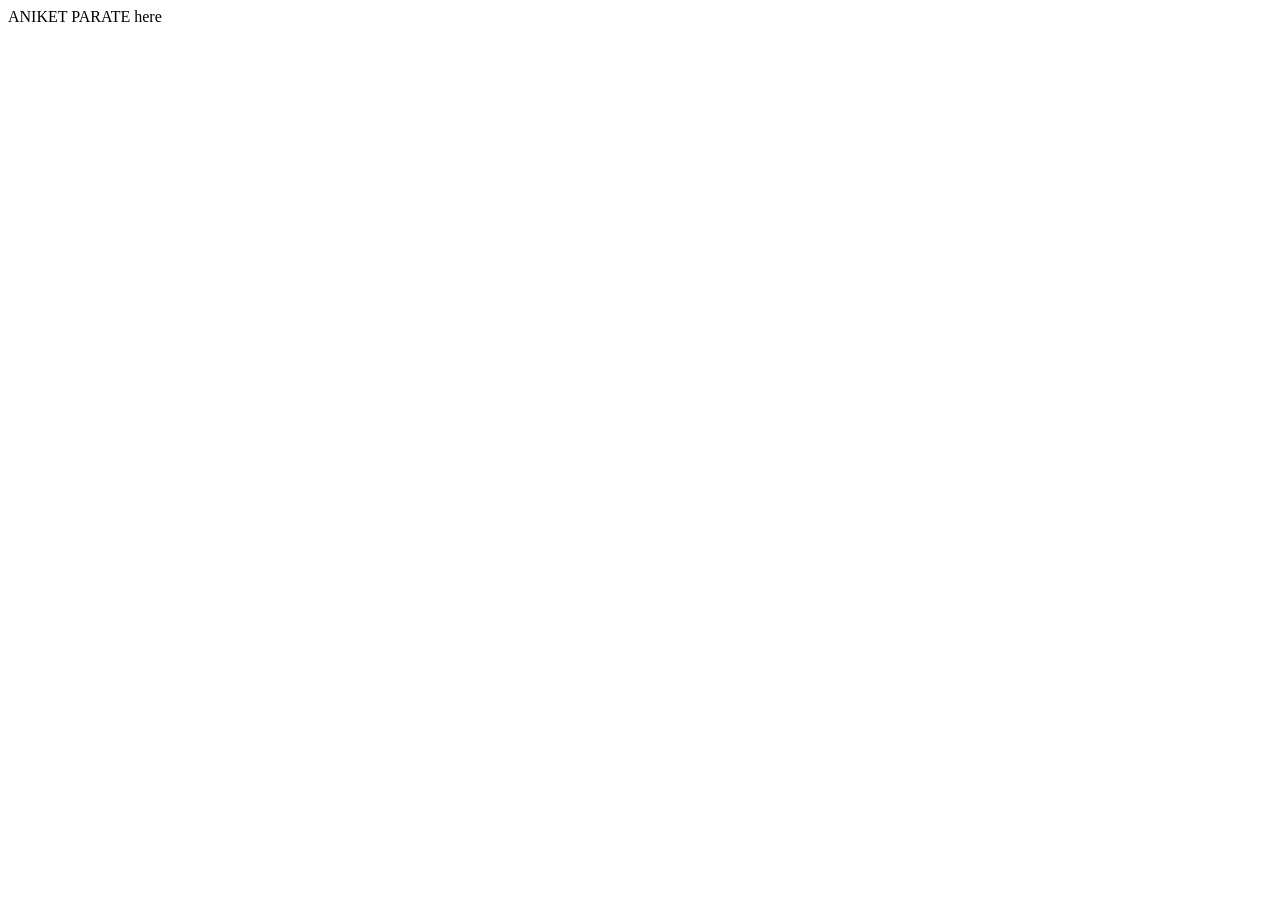
==== commit 254c7014: "update index.html" ====
--- a/index.html
+++ b/index.html
@@ -7,6 +7,6 @@
     <title>Document</title>
 </head>
 <body>
-    Dishant Wakalkar here
+    ANIKET PARATE here
 </body>
-</html>+</html>
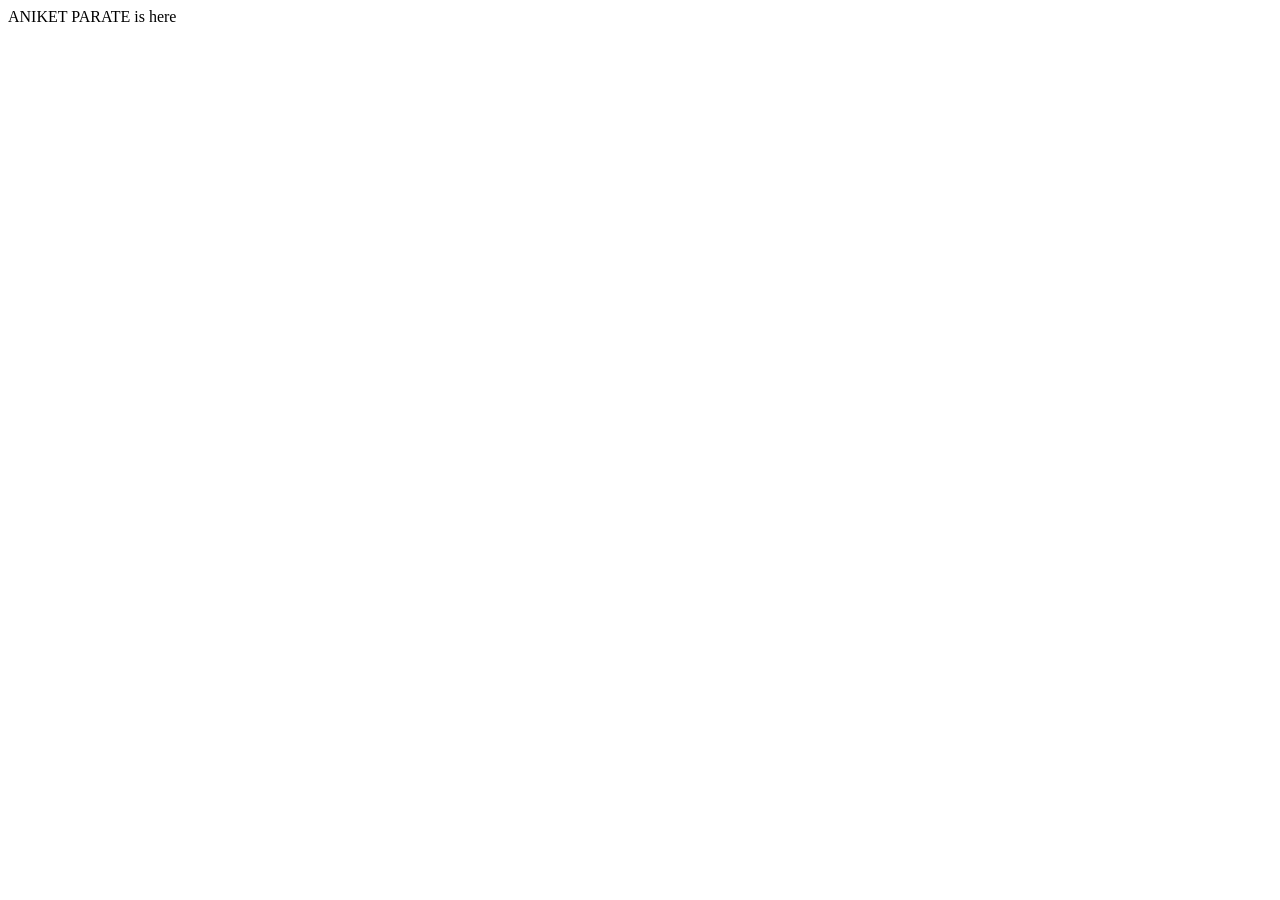
==== commit 8768fc41: "update index.html" ====
--- a/index.html
+++ b/index.html
@@ -7,6 +7,6 @@
     <title>Document</title>
 </head>
 <body>
-    ANIKET PARATE here
+    ANIKET PARATE is here
 </body>
 </html>
